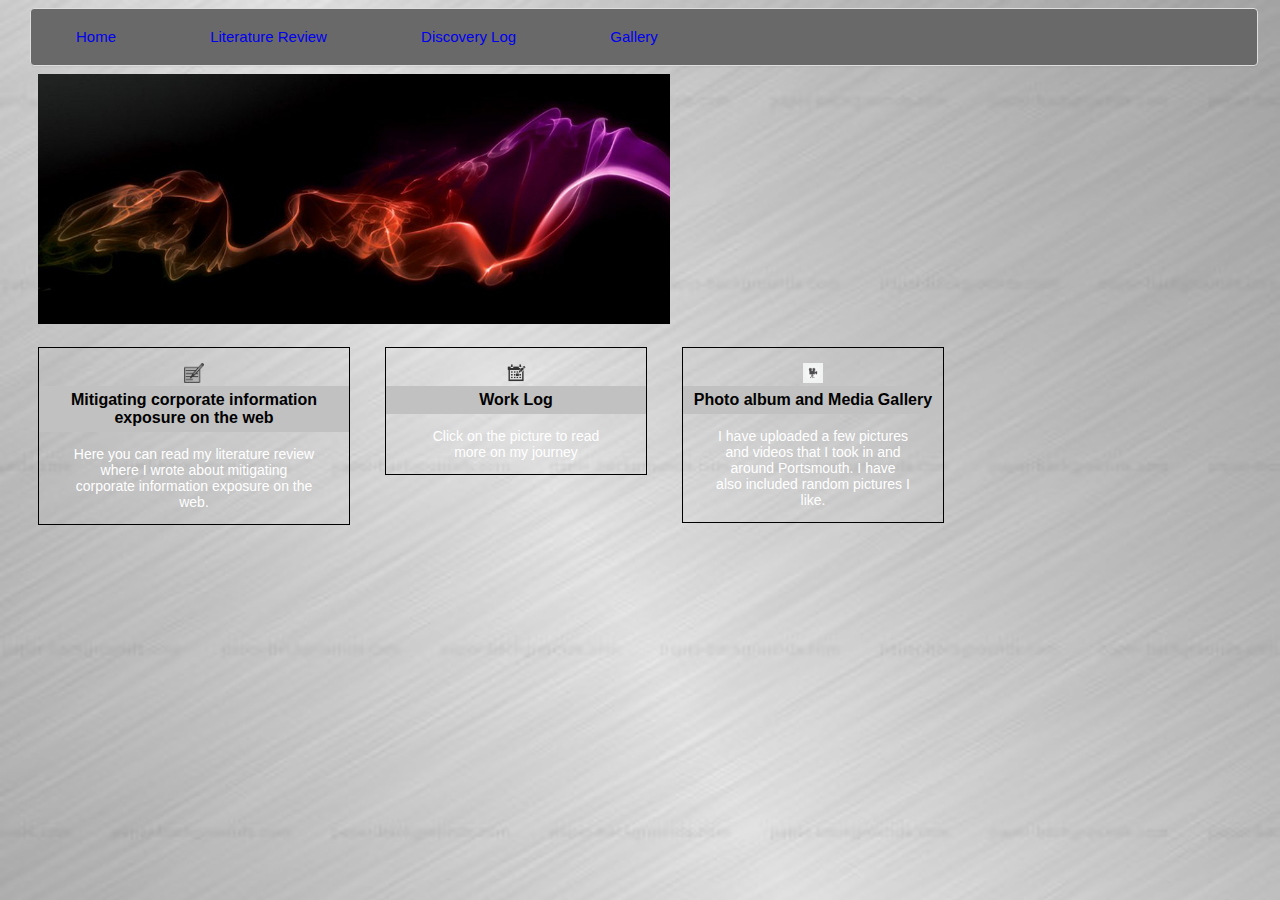
==== index.html @ deac6f0e "first version" ====
<!DOCTYPE html>
<html>
<head>
  <meta charset="utf-8">
  <link rel="stylesheet" href="style.css" media="screen" title="no title" charset="utf-8">
  <title>Website</title>
</head>
<body>
  <main>
    <header>
      <nav>
        <div class="navbar">
        <ul>
          <li><a href="index.html">Home</a></li>
          <li><a href="litrev.html">Literature Review</a></li>
          <li><a href="log.html">Discovery Log</a></li>
          <li><a href="multimedia.html">Gallery</a></li>
        </ul>
      </div>
      </nav>
      <img class="banner" src="images/banner1.jpg" alt="banner" height="250" />
    </header>
  </main>
  <div align="center" class="Aboutme">
    <div class="litreview1">
      <a href="litrev.html"><img class="image" src="images/litreview1.png"/></a>
      <h1> Mitigating corporate information exposure on the web </h1>
      <p>Here you can read my literature review where I wrote about mitigating
        corporate information exposure on the web. </p>
      </div>
      <div class="worklog">
        <a href="log.html"><img class="image" src="images/worklog.png"/></a>
        <h1> Work Log </h1>
        <p>Click on the picture to read more on my journey </p>
      </div>
      <div class="video">
        <a href="multimedia.html"><img class="image" src="images/video.png"/></a>
        <h1> Photo album and Media Gallery</h1>
        <p>I have uploaded a few pictures and videos that I took in and around Portsmouth. I have also included random pictures I like. </p>
      </div>
    </body>
    </html>
---- style.css ----
body {
  background-image: url("images/background.jpg");
  background-size: cover;
  background-repeat: no-repeat;
  color: #222;
  font-family: "HelveticaNeue-Light", "Helvetica Neue Light", "Helvetica Neue", Helvetica, Arial, "Lucida Grande", sans-serif;
  font-weight: 300;
  font-size: 15px;
}

nav {
  background-color: #696969;
  border: 1px solid #dedede;
  border-radius: 4px;
  box-shadow: 0 2px 2px -1px rgba(0, 0, 0, 0.055);
  color: #888;
  display: block;
  margin: 8px 22px 8px 22px;
  overflow: hidden;
  width: 97%;
}

nav ul {
  margin: 0;
  padding: 0;
}

nav li {
  display: inline-block;
  list-style-type: none;
}


nav a {
  color: ##580054;
  display: block;
  line-height: 56px;
  padding: 0 15px;
  text-decoration: none;
}


nav li:hover {
  background-color: rgb(75,0,130);
}

nav li:hover a {
  color: rgb( 255, 255, 255 );
}



p,li{
  margin-left: 2em;
  margin-right: 2em;
  color: #C0C0C0
}


h2,h3{
  text-align: center;
  color: #fff
}

.image img{
  max-width: 4%;

}

img,video{
  max-width: 50%;
  margin-left: 2em;
  width: 97%
}


.banner img {
  width: 70%;
  height: 50%;
  display: block;
  margin:0 auto;
}



.litreview1 {
  width: 300px;
  border: 1px solid #000000;
  margin: 20px 30px;
  padding: 0 5px;
  float: left;
}

.litreview1 > p {
  font-size: 14px;
  color: #fff;
  max-width: 250px;
  max-height: 250px;
}

.worklog {
  width: 250px;
  border: 1px solid #000000;
  margin: 20px 5px;
  padding: 0 5px;
  float: left;
}

.worklog > p {
  font-size: 14px;
  color: #fff;
  max-width: 250px;
}

.video {
  width: 250px;
  border: 1px solid #000000;
  margin: 20px 30px;
  padding: 0 5px;
  float: left;
}

.video > p {
  font-size: 14px;
  color: #fff;
  max-width: 250px;
}





.Aboutme {
  width: 1333px;
  margin: 0 auto;
}

h1 {
  font-size: 16px;
  font-weight: bold;
  background-color: #c1c1c1;
  color: #000;
  padding: 5px 0;
  margin: 0 -5px;
}

.image {
  max-width: 20px;
  margin: 15px 0 0 0;
}

.image:hover {
  opacity: 0.2;
  max-width: 10px;
  margin-top: 15px;
}
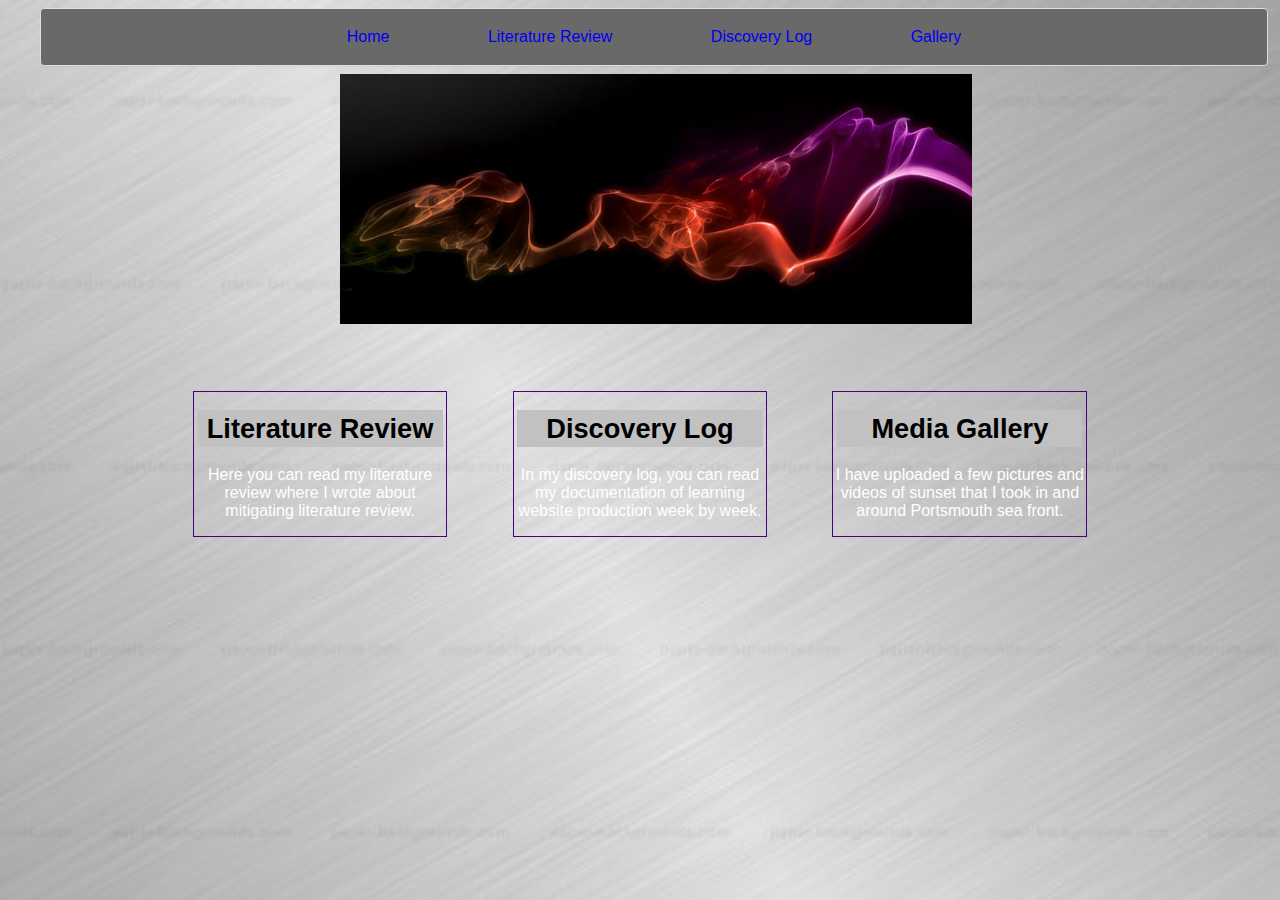
==== commit 67b1accb: "newest veriant" ====
--- a/index.html
+++ b/index.html
@@ -10,33 +10,37 @@
     <header>
       <nav>
         <div class="navbar">
-        <ul>
-          <li><a href="index.html">Home</a></li>
-          <li><a href="litrev.html">Literature Review</a></li>
-          <li><a href="log.html">Discovery Log</a></li>
-          <li><a href="multimedia.html">Gallery</a></li>
-        </ul>
-      </div>
+          <ul>
+            <li><a href="index.html">Home</a></li>
+            <li><a href="litrev.html">Literature Review</a></li>
+            <li><a href="log.html">Discovery Log</a></li>
+            <li><a href="multimedia.html">Gallery</a></li>
+          </ul>
+        </div>
       </nav>
       <img class="banner" src="images/banner1.jpg" alt="banner" height="250" />
     </header>
+    <article>
+      <div id="content">
+        <h1>Literature Review</h1>
+        <p>
+          Here you can read my literature review where I wrote about mitigating
+          literature review.
+        </p>
+      </div>
+      <div id="content">
+        <h1>Discovery Log</h1>
+        <p>
+          In my discovery log, you can read my documentation of learning website production week by week.
+        </p>
+      </div>
+      <div id="content">
+        <h1> Media Gallery</h1>
+        <p>
+          I have uploaded a few pictures and videos of sunset that I took in and around Portsmouth sea front.
+        </p>
+      </div>
+    </article>
   </main>
-  <div align="center" class="Aboutme">
-    <div class="litreview1">
-      <a href="litrev.html"><img class="image" src="images/litreview1.png"/></a>
-      <h1> Mitigating corporate information exposure on the web </h1>
-      <p>Here you can read my literature review where I wrote about mitigating
-        corporate information exposure on the web. </p>
-      </div>
-      <div class="worklog">
-        <a href="log.html"><img class="image" src="images/worklog.png"/></a>
-        <h1> Work Log </h1>
-        <p>Click on the picture to read more on my journey </p>
-      </div>
-      <div class="video">
-        <a href="multimedia.html"><img class="image" src="images/video.png"/></a>
-        <h1> Photo album and Media Gallery</h1>
-        <p>I have uploaded a few pictures and videos that I took in and around Portsmouth. I have also included random pictures I like. </p>
-      </div>
-    </body>
-    </html>
+</body>
+</html>
--- a/style.css
+++ b/style.css
@@ -1,65 +1,74 @@
-body {
+html{
+  text-align: center;
+  font-family: "HelveticaNeue-Light", "Helvetica Neue Light", "Helvetica Neue", Helvetica, Arial, "Lucida Grande", sans-serif;
+  font-size: 1rem;
   background-image: url("images/background.jpg");
   background-size: cover;
   background-repeat: no-repeat;
-  color: #222;
-  font-family: "HelveticaNeue-Light", "Helvetica Neue Light", "Helvetica Neue", Helvetica, Arial, "Lucida Grande", sans-serif;
-  font-weight: 300;
-  font-size: 15px;
 }
 
-nav {
+.navbar {
   background-color: #696969;
   border: 1px solid #dedede;
   border-radius: 4px;
   box-shadow: 0 2px 2px -1px rgba(0, 0, 0, 0.055);
-  color: #888;
   display: block;
-  margin: 8px 22px 8px 22px;
+  margin: 8px 32px 8px 32px;
   overflow: hidden;
   width: 97%;
 }
 
-nav ul {
+.navbar ul {
   margin: 0;
   padding: 0;
 }
 
-nav li {
+.navbar li {
   display: inline-block;
-  list-style-type: none;
 }
 
-
-nav a {
-  color: ##580054;
+.navbar a {
   display: block;
   line-height: 56px;
   padding: 0 15px;
   text-decoration: none;
 }
 
-
-nav li:hover {
-  background-color: rgb(75,0,130);
-}
-
-nav li:hover a {
+.navbar a:hover {
+  background-color: #4b0082;
   color: rgb( 255, 255, 255 );
 }
 
 
-
-p,li{
+li{
   margin-left: 2em;
   margin-right: 2em;
-  color: #C0C0C0
 }
 
 
-h2,h3{
+h1,h2 {
+  font-size: 1.7em;
+  font-weight: bold;
+  background-color: #c1c1c1;
+  color: #000000;
+  padding: 1%;
+  margin-left: auto;
+  margin-right: auto;
+  width: 95%;
   text-align: center;
-  color: #fff
+}
+
+h2{
+font-size: 1.2em;
+color: #4b0082;
+}
+
+article{
+  width: 80%;
+  text-align: center;
+  margin-top: 5%;
+  margin-left: 10%;
+
 }
 
 .image img{
@@ -72,76 +81,20 @@
   margin-left: 2em;
   width: 97%
 }
-
-
 .banner img {
   width: 70%;
   height: 50%;
   display: block;
   margin:0 auto;
 }
-
-
-
-.litreview1 {
-  width: 300px;
-  border: 1px solid #000000;
-  margin: 20px 30px;
-  padding: 0 5px;
-  float: left;
-}
-
-.litreview1 > p {
-  font-size: 14px;
+#content{
+  display: inline-block;
+  margin-left: 3%;
+  margin-right: 3%;
+  width:25%;
+  height:30%;
+  border: 1.5px solid #4b0082;
   color: #fff;
-  max-width: 250px;
-  max-height: 250px;
-}
-
-.worklog {
-  width: 250px;
-  border: 1px solid #000000;
-  margin: 20px 5px;
-  padding: 0 5px;
-  float: left;
-}
-
-.worklog > p {
-  font-size: 14px;
-  color: #fff;
-  max-width: 250px;
-}
-
-.video {
-  width: 250px;
-  border: 1px solid #000000;
-  margin: 20px 30px;
-  padding: 0 5px;
-  float: left;
-}
-
-.video > p {
-  font-size: 14px;
-  color: #fff;
-  max-width: 250px;
-}
-
-
-
-
-
-.Aboutme {
-  width: 1333px;
-  margin: 0 auto;
-}
-
-h1 {
-  font-size: 16px;
-  font-weight: bold;
-  background-color: #c1c1c1;
-  color: #000;
-  padding: 5px 0;
-  margin: 0 -5px;
 }
 
 .image {
